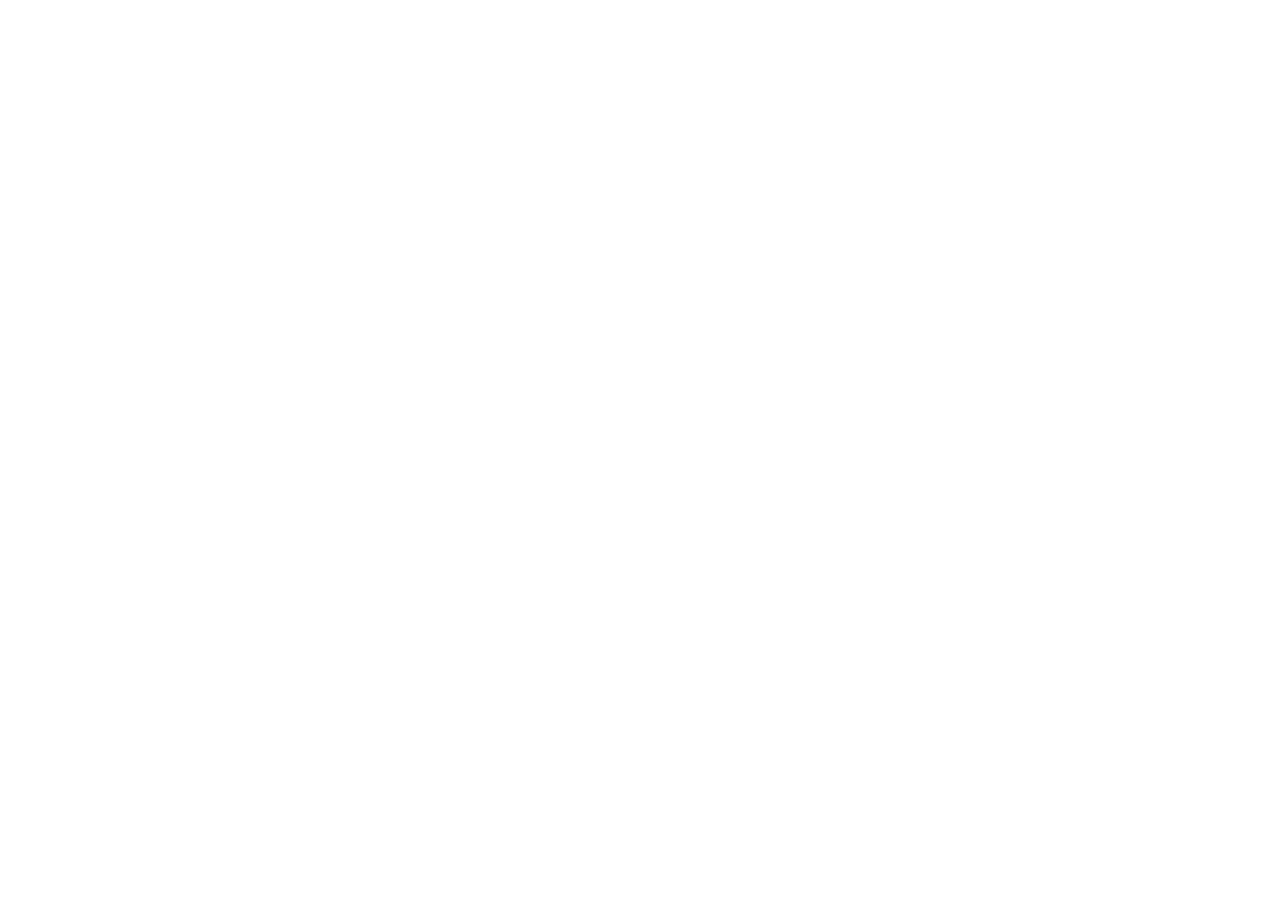
==== DN_JS231005_AD_NTBinh/index.html @ 4402c521 "bosung" ====
<!DOCTYPE html>
<html lang="en">
  <head>
    <meta charset="UTF-8" />
    <meta name="viewport" content="width=\, initial-scale=1.0" />
    <title>ADVANCED HACKATHON</title>
    <link rel="stylesheet" href="./index.css" />
  </head>
  <body>
    <div cl></div>
    <script src="./index.js"></script>
  </body>
</html>
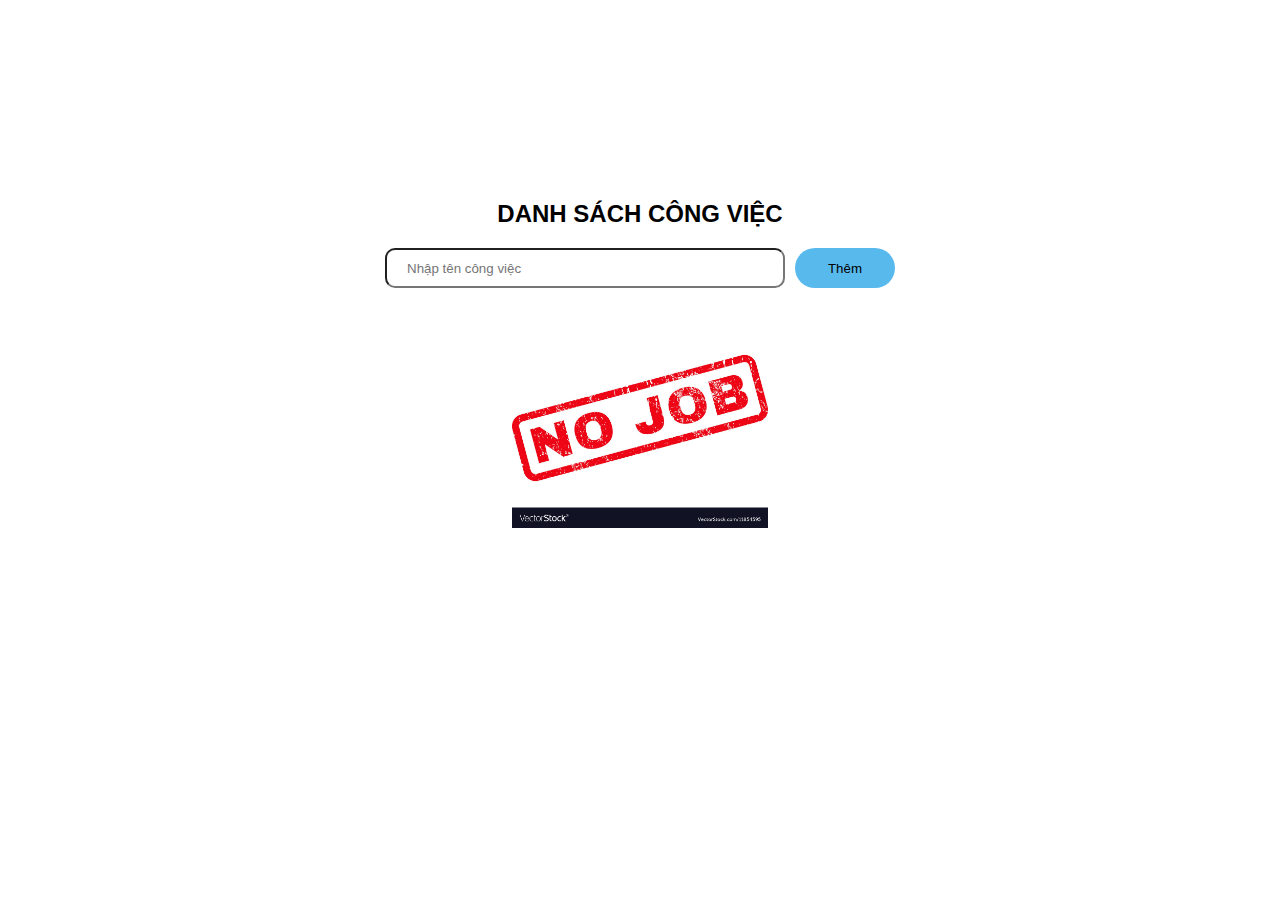
==== commit b187622e: "baithi" ====
--- a/DN_JS231005_AD_NTBinh/index.html
+++ b/DN_JS231005_AD_NTBinh/index.html
@@ -2,12 +2,54 @@
 <html lang="en">
   <head>
     <meta charset="UTF-8" />
-    <meta name="viewport" content="width=\, initial-scale=1.0" />
+    <meta name="viewport" content="width=device-width, initial-scale=1.0" />
     <title>ADVANCED HACKATHON</title>
     <link rel="stylesheet" href="./index.css" />
+    <link rel="stylesheet" href="./assets/css/base.css" />
+    <link
+      rel="stylesheet"
+      href="https://cdnjs.cloudflare.com/ajax/libs/font-awesome/6.4.2/css/all.min.css"
+      integrity="sha512-z3gLpd7yknf1YoNbCzqRKc4qyor8gaKU1qmn+CShxbuBusANI9QpRohGBreCFkKxLhei6S9CQXFEbbKuqLg0DA=="
+      crossorigin="anonymous"
+      referrerpolicy="no-referrer"
+    />
   </head>
   <body>
-    <div cl></div>
+    <div class="todoList">
+      <h2>DANH SÁCH CÔNG VIỆC</h2>
+      <div class="todoList_add">
+        <input type="text" placeholder="Nhập tên công việc" id="inputJob" />
+        <button onclick="addJob()">Thêm</button>
+      </div>
+      <ul id="jobList"></ul>
+      <img
+        src="./img/no-job-rubber-stamp-vector-11854595.jpg"
+        alt=""
+        id="noJob"
+      />
+      <div id="popUpForEdit">
+        <div id="popUpBody">
+          <div class="popUpBox">
+            <h2>Cập nhật công việc</h2>
+            <h4>Tên công việc ban đầu</h4>
+            <div id="valueNow">
+              <input
+                type="text"
+                id="jobEditValue"
+                placeholder="Tên công việc mới"
+              />
+            </div>
+            <div class="popUpBtn">
+              <button class="cancelBtn" onclick="cancelBtn()">Hủy</button>
+              <button class="okBtn" onclick="okBtn()">Đồng ý</button>
+            </div>
+          </div>
+        </div>
+      </div>
+      <div class="numberOfJob" id="jobRemind">
+        <p>Công việc đã hoàn thành : 0/0</p>
+      </div>
+    </div>
     <script src="./index.js"></script>
   </body>
 </html>
--- a/DN_JS231005_AD_NTBinh/index.css
+++ b/DN_JS231005_AD_NTBinh/index.css
@@ -0,0 +1,158 @@
+.todoList {
+    display: flex;
+    flex-direction: column;
+    justify-content: center;
+    align-items: center;
+    padding-top: 200px;
+    gap: 20px;
+}
+
+.todoList_add {
+    display: flex;
+    gap: 10px;
+}
+
+.todoList_add input {
+    width: 400px;
+    height: 40px;
+    padding: 10px 20px;
+    border-radius: 10px;
+}
+
+.todoList_add button {
+    width: 100px;
+    background-color: rgb(88, 185, 237);
+    border: none;
+    border-radius: 20px;
+}
+
+.todoList_add button:hover {
+    background-color: rgb(0, 0, 0);
+    cursor: pointer;
+    font-size: 20px;
+    color: white;
+    transition: 0.4s;
+}
+
+/* ------todohead */
+.todo_box {
+    display: flex;
+    align-items: center;
+    justify-content: space-between;
+    background: rgb(88, 185, 237);
+    width: 520px;
+    height: 40px;
+    padding: 10px 20px;
+    border-radius: 10px;
+    color: white;
+}
+
+.active {
+    text-decoration: line-through;
+}
+
+#jobList {
+    display: flex;
+    flex-direction: column;
+    gap: 10px;
+}
+
+.li_left,
+.li_right {
+    display: flex;
+    align-items: center;
+    justify-content: center;
+    gap: 20px;
+}
+
+.li_right button {
+    background-color: transparent;
+    color: rgb(234, 84, 38);
+    border: none;
+    cursor: pointer;
+}
+
+.li_right button:hover {
+    cursor: pointer;
+    color: white;
+}
+
+/*ul li todolist */
+#noJob {
+    height: 200px;
+    width: 500px;
+}
+
+.numberOfJob {
+    width: 520px;
+    height: 40px;
+    padding: 10px 20px;
+    border-radius: 10px;
+    background: #ddd;
+    display: none;
+}
+
+#popUpBody {
+    position: absolute;
+    top: 0;
+    bottom: 0;
+    left: 0;
+    right: 0;
+    background-color: rgba(0, 0, 0, 0.5);
+    display: flex;
+    align-items: center;
+    justify-content: center;
+}
+
+#popUpForEdit {
+    display: none;
+}
+
+.popUpBox {
+    background-color: white;
+    height: 200px;
+    width: 500px;
+    display: flex;
+    flex-direction: column;
+    gap: 10px;
+    padding: 20px 30px;
+}
+
+#valueNow input {
+    width: 400px;
+    height: 40px;
+    padding: 10px 20px;
+}
+
+.popUpBtn {
+    display: flex;
+    align-items: center;
+    justify-content: flex-end;
+    gap: 20px;
+    padding-top: 20px;
+}
+
+.popUpBtn button {
+    height: 30px;
+    width: 100px;
+}
+
+.cancelBtn {
+    background-color: rgb(12, 12, 12);
+    color: white;
+}
+
+
+.okBtn {
+    background-color: #ddd;
+    color: black;
+}
+
+.cancleBtn:hover,
+.okBtn:hover {
+    background-color: rgb(245, 0, 0);
+    color: white;
+    font-size: 15px;
+    transition: 0.4s;
+    cursor: pointer;
+}--- a/DN_JS231005_AD_NTBinh/assets/css/base.css
+++ b/DN_JS231005_AD_NTBinh/assets/css/base.css
@@ -0,0 +1,32 @@
+* {
+    padding: 0;
+    margin: 0;
+    box-sizing: border-box;
+    object-fit: contain;
+
+}
+
+html {
+
+    overflow-x: hidden;
+    font-family: Arial, Helvetica, sans-serif;
+    width: 100vw;
+    position: relative;
+    height: 100vh;
+    user-select: none;
+}
+
+a {
+    text-decoration: none;
+
+}
+
+ul,
+ol {
+    list-style: none;
+}
+
+input,
+button {
+    outline: none;
+}